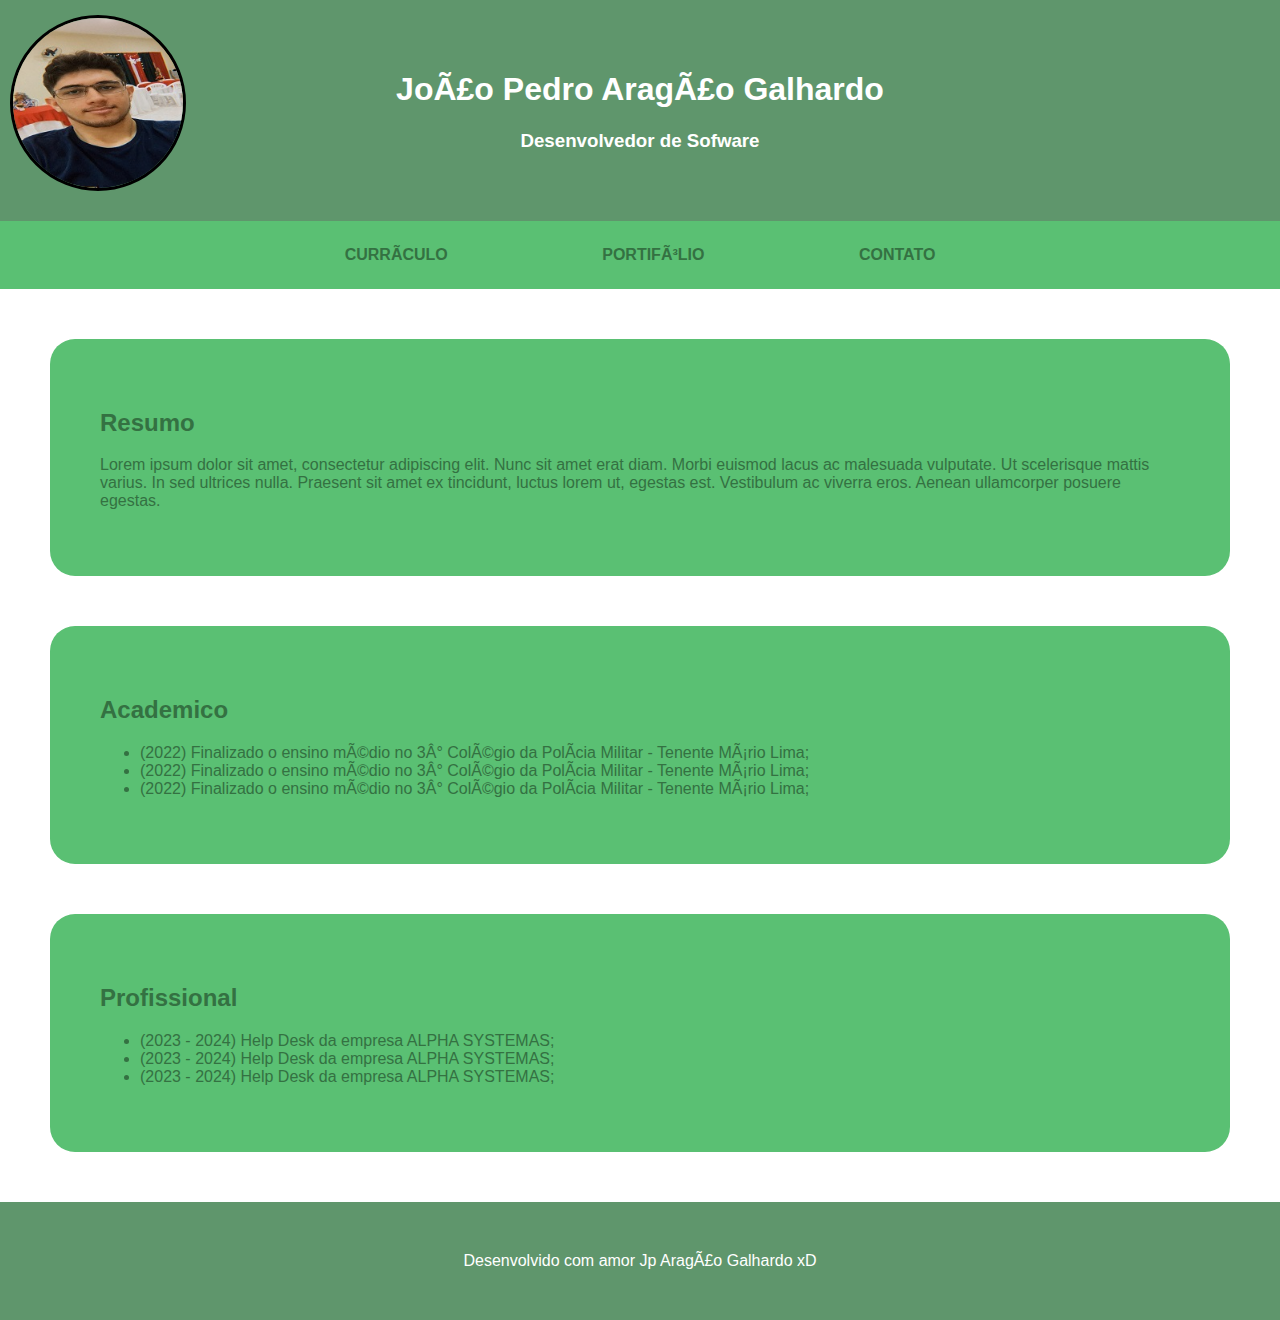
==== index.html @ 2290da08 "Rename INDEX.HTML to index.html" ====
<!DOCTYPE html>
<html lang="pt-br">

    <head>
        <meta http-equiv="Content-Type" content="text/html;charset-UTF-8">
        <title>site pessoal João Pedro</title>

        <meta name="description" content="Landing pessoal do progamador João Pedro. Aqui você encontrará informações do currículo, portifólio e contato do desenvolvedor">
        <meta name="keywords" content="site, pessoal, portifólio, landing, currículo, contato, João, Pedro">
        
        <link rel="shorcut icon"  href="assets/favicon.ico" type="image/x-icon">

        <meta name="viewport" content="width-device-width, initial-scale-1.0">

        <link rel="stylesheet" href="css/style.css">
        <link rel="preconnect" href="https://fonts.googleapis.com">
    </head>


    <body>

       <header>
        <img src="assets/ACD6947C-4CC8-47E8-8778-F95C95BD9BE8.jpg" alt="Foto de rosto de João Pedro">
        <h1>João Pedro Aragão Galhardo</h1>
        <h3>Desenvolvedor de Sofware</h3>
       </header>
       <nav>
        <ul>
            <li class="button"><a href="">currículo</a></li>
            <li class="button"><a href="pages/portifólio.html">portifólio</a></li>
            <li class="button"><a href="pages/contato.html">contato</a></li>
        </ul>
    </nav>
       <section>
        <h2>Resumo</h2>
        <P>Lorem ipsum dolor sit amet, consectetur adipiscing elit. Nunc sit amet erat diam. Morbi euismod lacus ac malesuada vulputate. Ut scelerisque mattis varius. In sed ultrices nulla. Praesent sit amet ex tincidunt, luctus lorem ut, egestas est. Vestibulum ac viverra eros. Aenean ullamcorper posuere egestas.</P>
    </section>

       <section>
        <h2>Academico</h2>
        <ul>
            <li>(2022) Finalizado o ensino médio no 3° Colégio da Polícia Militar - Tenente Mário Lima;</li>
            <li>(2022) Finalizado o ensino médio no 3° Colégio da Polícia Militar - Tenente Mário Lima;</li>
            <li>(2022) Finalizado o ensino médio no 3° Colégio da Polícia Militar - Tenente Mário Lima;</li>
        </ul>

    </section>

       <section>
        <h2>Profissional</h2>
        <ul>
            <li>(2023 - 2024) Help Desk da empresa ALPHA SYSTEMAS; </li>
            <li>(2023 - 2024) Help Desk da empresa ALPHA SYSTEMAS; </li>
            <li>(2023 - 2024) Help Desk da empresa ALPHA SYSTEMAS; </li>
        </ul>
       </section>

       <footer>Desenvolvido com amor Jp Aragão Galhardo xD</footer>
    </body>
</html>
---- css/style.css ----
body {
    margin: 0;
    font-family: "Roboto", sans-serif;
}

header {
    padding: 50px;
}
header img {
    width: 170px;
    height: 170;
    border-radius: 50%;
    position: absolute;
    top: 15px;
    left: 10px;
    border: 3px solid #000;
}

section {
    margin: 50px;
    padding: 50px;
    background-color: #5AC073;
    color: #347142;
    border-radius: 25px;
}

header, footer {
    background-color: #5F966C;
    text-align: center;
    color: white;
}
nav {
    background-color: #5AC073;   
    text-align: center;
}

nav ul{
    margin: 0;
    padding: 25px;
}

nav ul li{
    display: inline;
    margin: 50px;
}

nav ul li a{
    text-decoration: none;
    font-weight: bold;
    text-transform: uppercase;
    color: #347142;
}

footer {
    padding: 50px;
}

.button{
    border:0;
    color: #ffff;
    padding: 25px;
    background-color: #5AC073;
}

.button:hover{
    cursor: pointer;
    color: #FFFF;
    background-color:#3FA959;
}

@media only screen and (max-width: 600px) {
    nav ul li{
        display: inline;
        margin: 50px;
    }
}
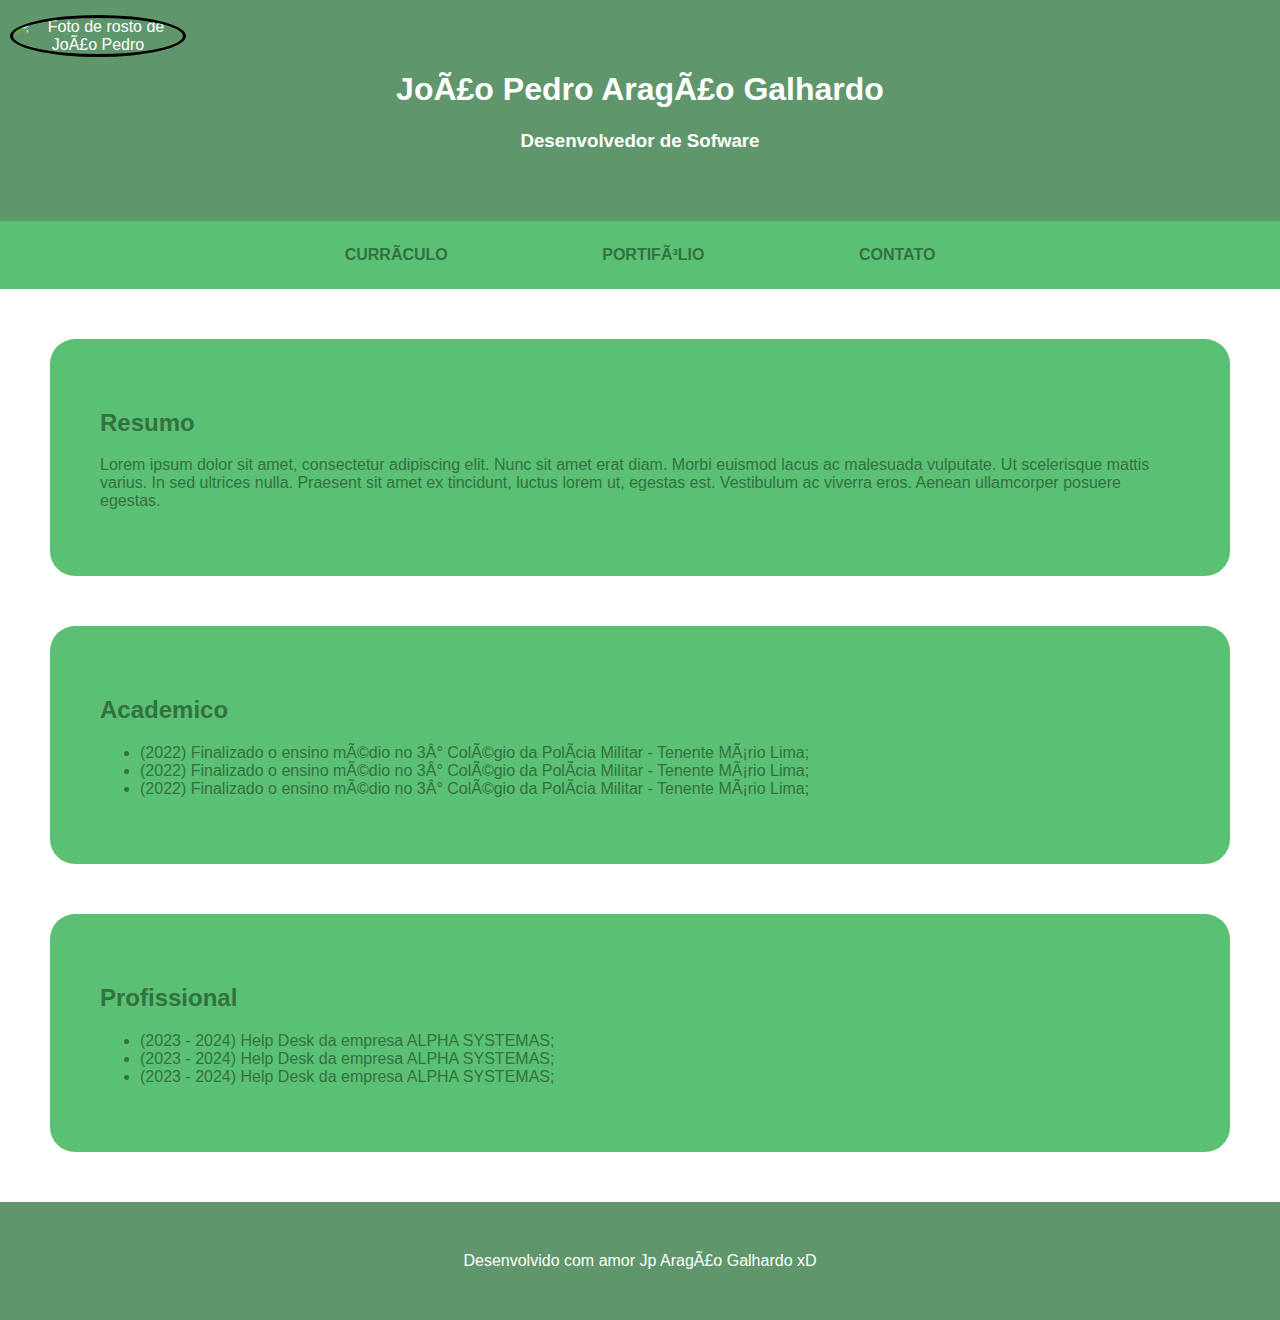
==== commit 0208957a: "Correção 3" ====
--- a/index.html
+++ b/index.html
@@ -20,8 +20,8 @@
     <body>
 
        <header>
-        <img src="assets/ACD6947C-4CC8-47E8-8778-F95C95BD9BE8.jpg" alt="Foto de rosto de João Pedro">
-        <h1>João Pedro Aragão Galhardo</h1>
+        <img src="assets/FOTO JOÃO PEDRO.jpg" alt="Foto de rosto de João Pedro">
+        <h1 id="nome-perfil">João Pedro Aragão Galhardo</h1>
         <h3>Desenvolvedor de Sofware</h3>
        </header>
        <nav>
@@ -57,4 +57,12 @@
 
        <footer>Desenvolvido com amor Jp Aragão Galhardo xD</footer>
     </body>
+    <script src="script/script.js"></script>
+    <script>
+    window.onload = function() {
+        manipularEventos();
+    }
+
+
+    </script>
 </html>
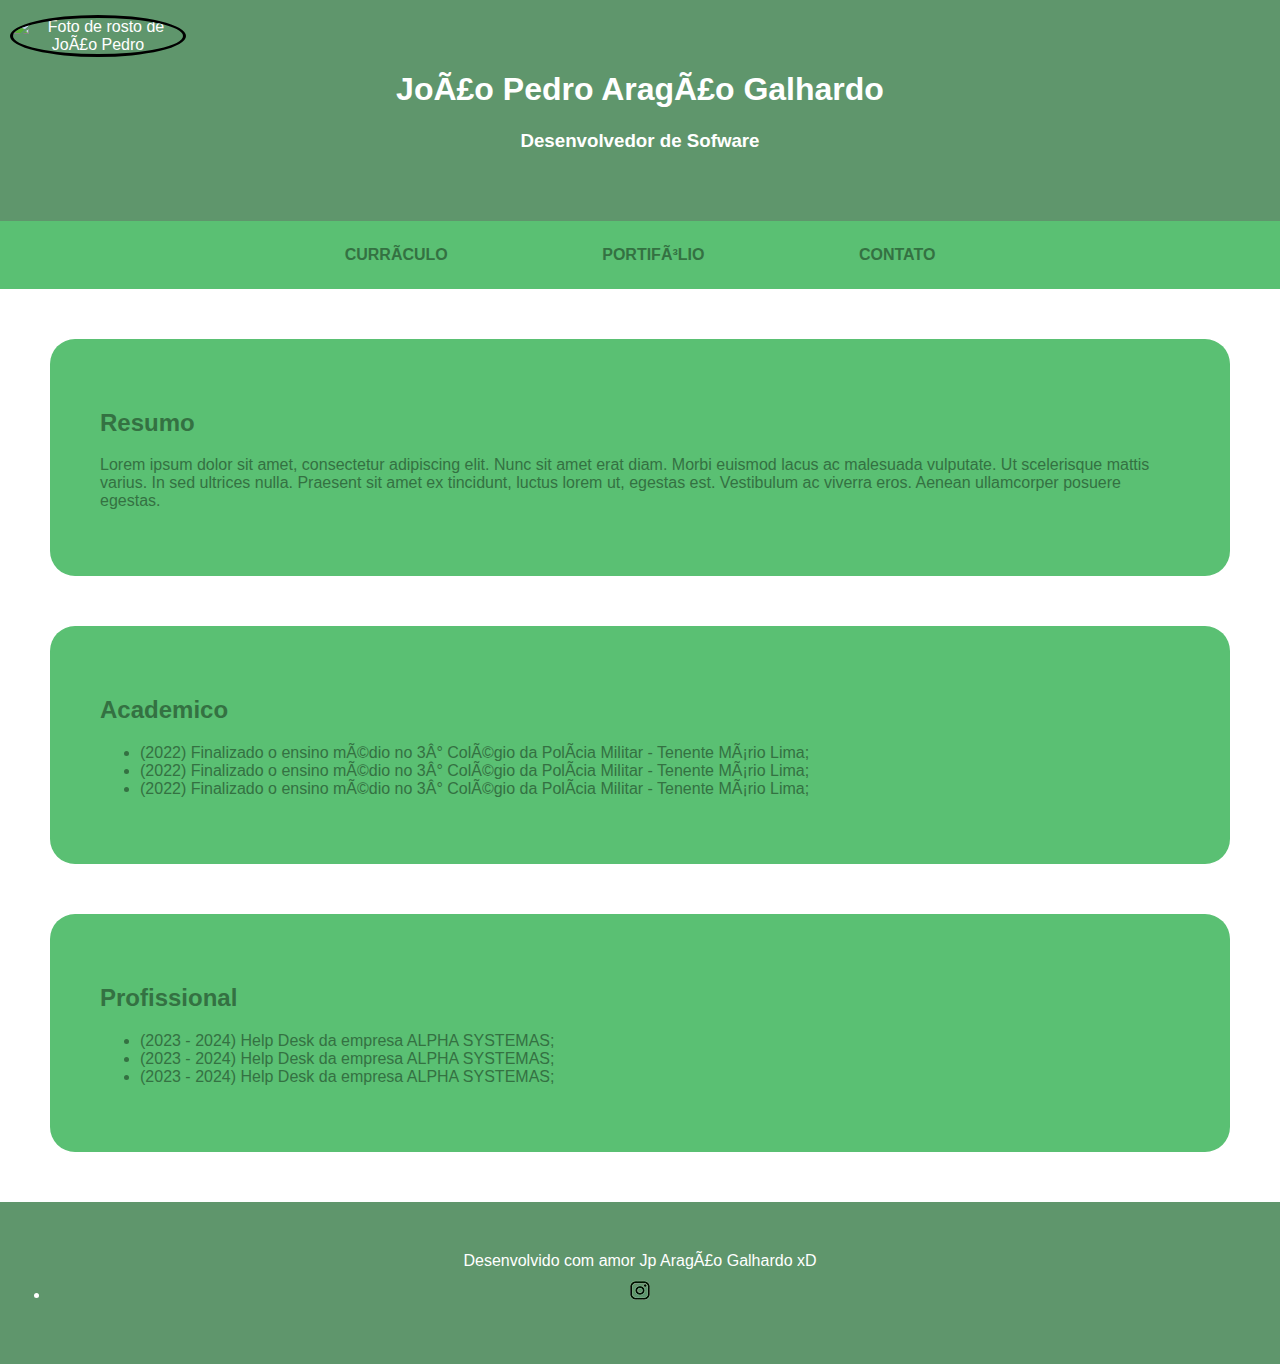
==== commit 509a5dfb: "Icone Instagram" ====
--- a/index.html
+++ b/index.html
@@ -55,7 +55,12 @@
         </ul>
        </section>
 
-       <footer>Desenvolvido com amor Jp Aragão Galhardo xD</footer>
+       <footer>
+        Desenvolvido com amor Jp Aragão Galhardo xD
+        
+        <li><a href="https://instagram.com/j_pedro_aragao/"target="_blank"> <img src="assets/instagram.jpg"></img></a></li>
+       </footer>
+       
     </body>
     <script src="script/script.js"></script>
     <script>
--- a/css/style.css
+++ b/css/style.css
@@ -55,6 +55,10 @@
     padding: 50px;
 }
 
+footer li {
+    padding: 10px;
+}
+
 .button{
     border:0;
     color: #ffff;
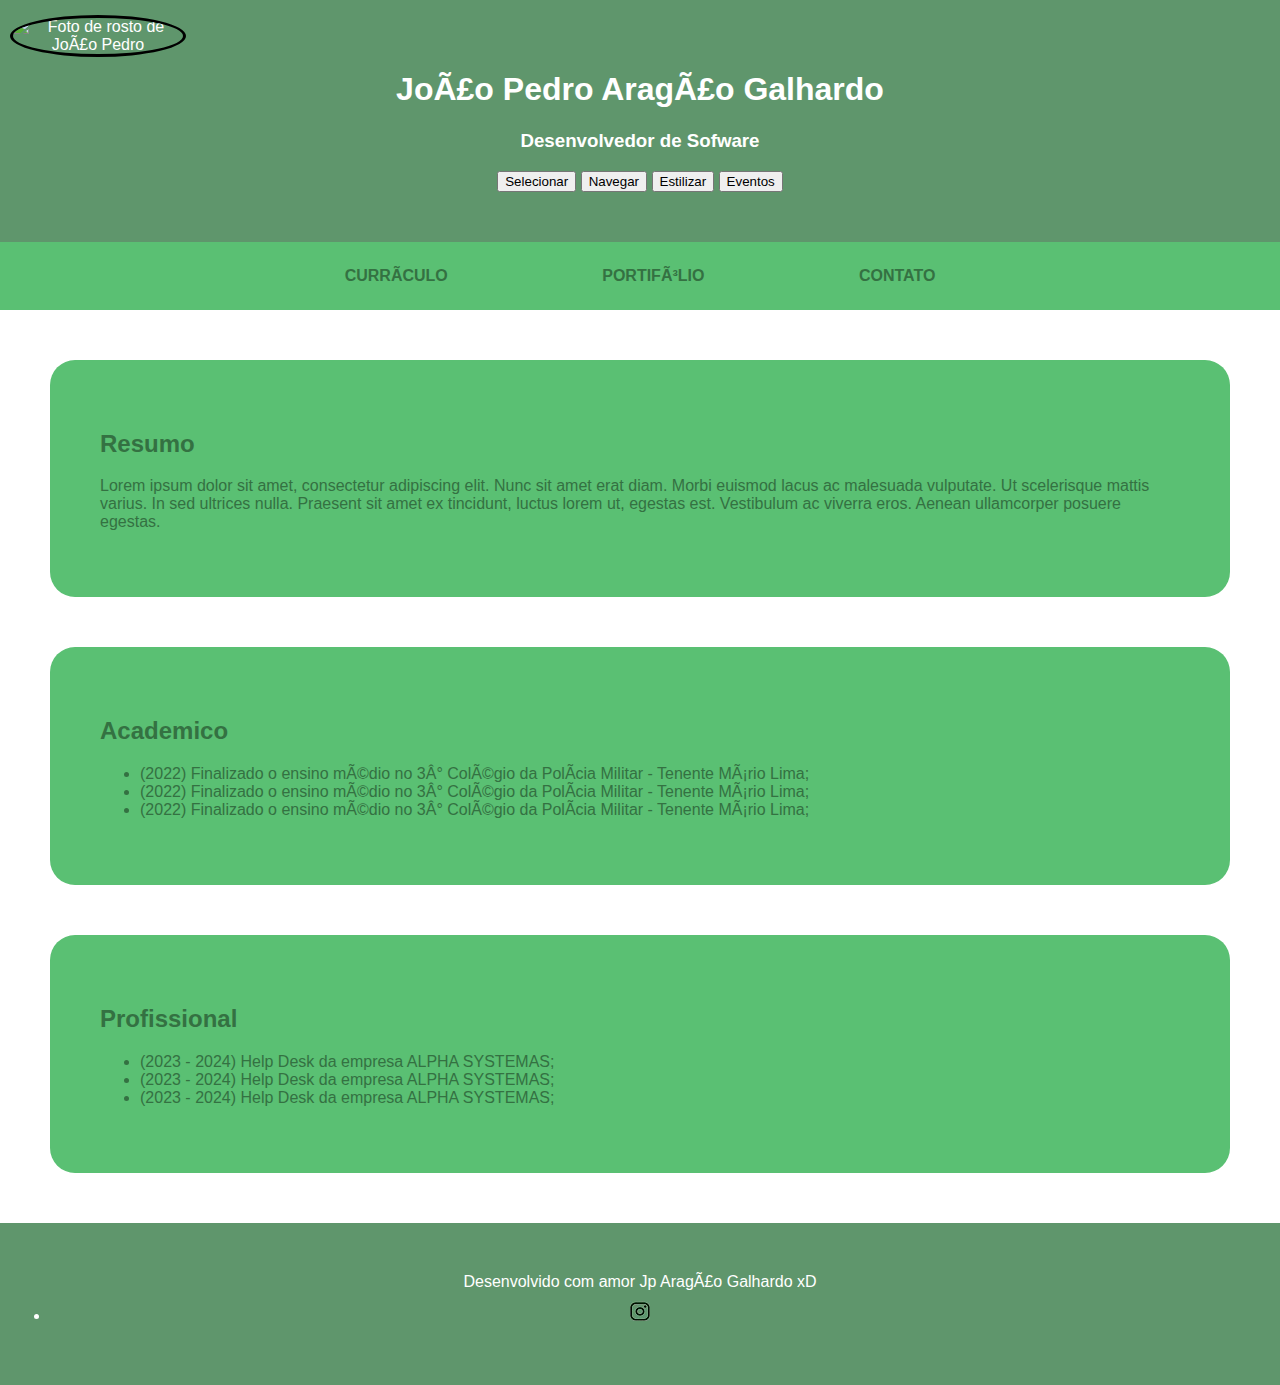
==== commit ddb297fe: "Adição butões" ====
--- a/index.html
+++ b/index.html
@@ -22,7 +22,11 @@
        <header>
         <img src="assets/FOTO JOÃO PEDRO.jpg" alt="Foto de rosto de João Pedro">
         <h1 id="nome-perfil">João Pedro Aragão Galhardo</h1>
-        <h3>Desenvolvedor de Sofware</h3>
+        <h3 id="eventoSubtitulo">Desenvolvedor de Sofware</h3>
+        <button onclick="manipularElementos()">Selecionar</button>
+        <button onclick="navegarEManipularDOM()">Navegar</button>
+        <button onclick="manipularEstilos()">Estilizar</button>
+        <button id="eventoBotao">Eventos</button>
        </header>
        <nav>
         <ul>
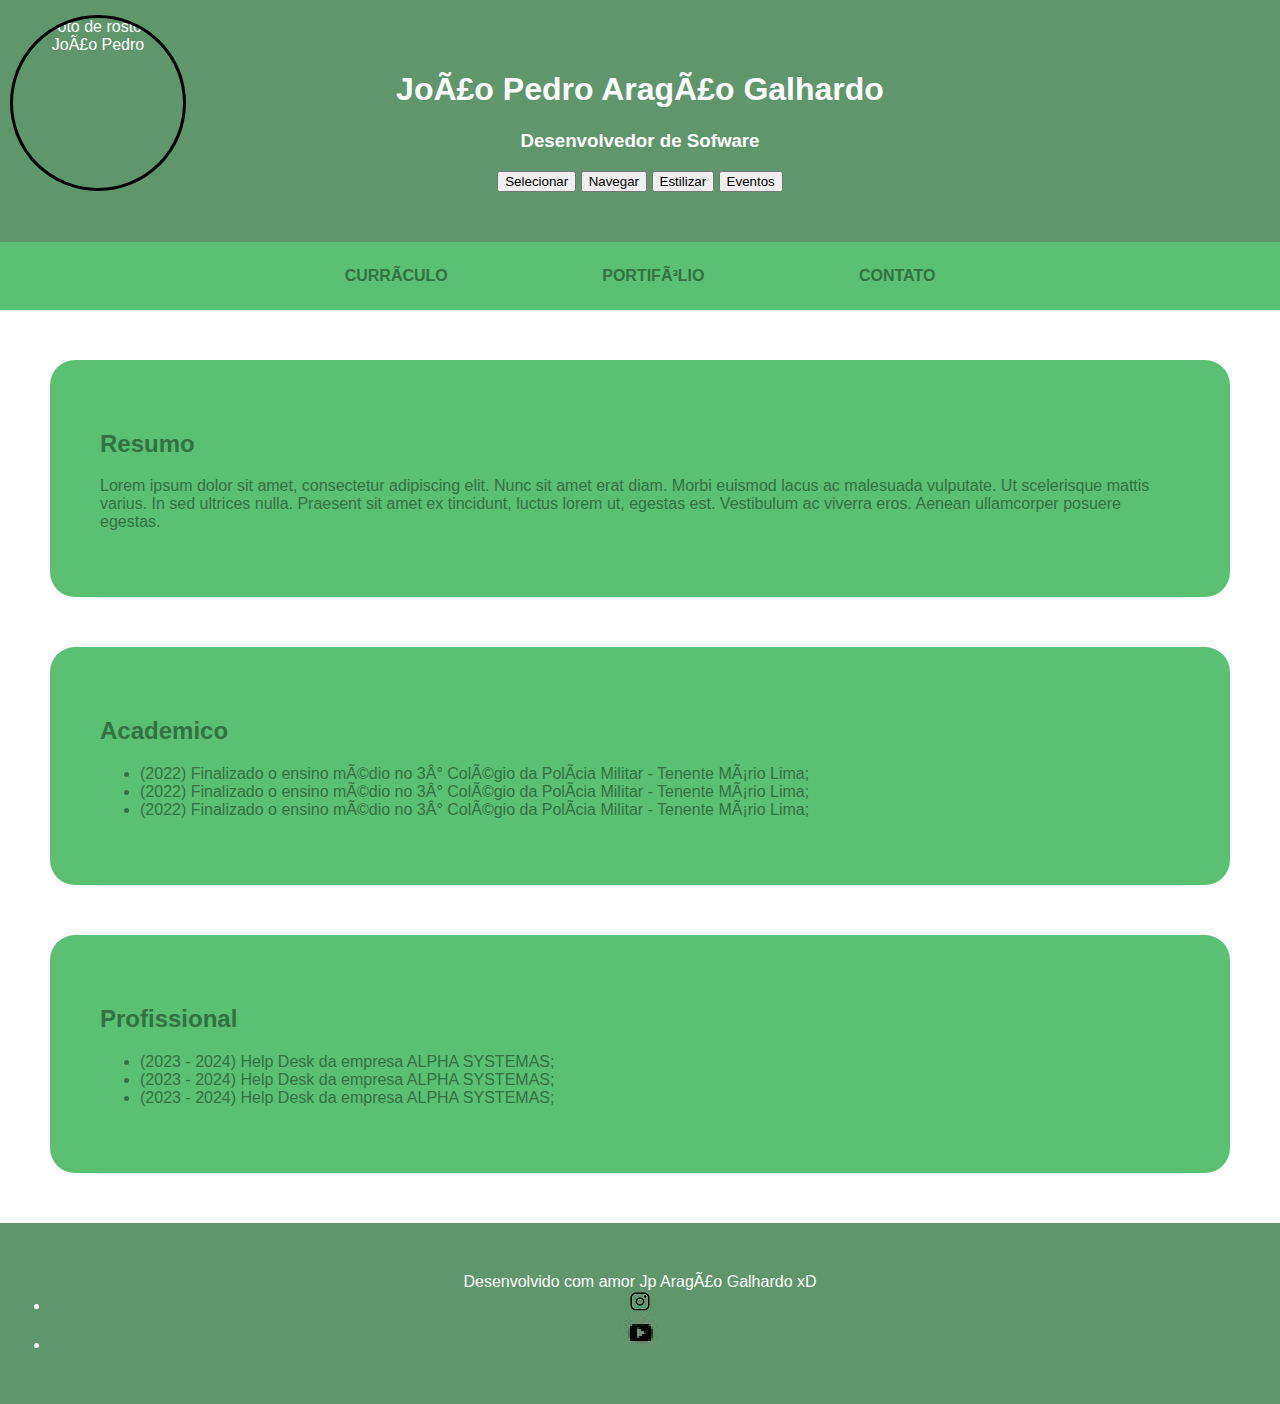
==== commit 07d1e575: "Correção imagem" ====
--- a/index.html
+++ b/index.html
@@ -63,6 +63,7 @@
         Desenvolvido com amor Jp Aragão Galhardo xD
         
         <li><a href="https://instagram.com/j_pedro_aragao/"target="_blank"> <img src="assets/instagram.jpg"></img></a></li>
+        <li><a href="https://www.youtube.com/@JoaoPedroAragaoGalhardo/"target="_blank"> <img src="assets/youtube.jpg"></img></a></li>
        </footer>
        
     </body>
--- a/css/style.css
+++ b/css/style.css
@@ -5,16 +5,18 @@
 
 header {
     padding: 50px;
-}
-header img {
+    position: relative;
+  }
+  
+  header img {
     width: 170px;
-    height: 170;
+    height: 170px;
     border-radius: 50%;
+    border: 3px solid #000;
     position: absolute;
     top: 15px;
     left: 10px;
-    border: 3px solid #000;
-}
+  }
 
 section {
     margin: 50px;
@@ -28,7 +30,7 @@
     background-color: #5F966C;
     text-align: center;
     color: white;
-}
+  }
 nav {
     background-color: #5AC073;   
     text-align: center;
@@ -53,11 +55,23 @@
 
 footer {
     padding: 50px;
+    text-align: center;
 }
 
-footer li {
-    padding: 10px;
+.social-links {
+    margin-top: 10px; 
 }
+
+.social-links a {
+    display: inline-block; 
+    margin-right: 10px; 
+}
+
+.social-links a:last-child {
+    margin-right: 0; 
+}
+
+
 
 .button{
     border:0;
@@ -78,3 +92,13 @@
         margin: 50px;
     }
 }
+
+@media only screen and (max-width: 740px) {
+    header img {
+        position: static; /* Remover a posição absoluta */
+        float: left; /* Flutuar a imagem para a esquerda */
+        margin-right: 20px; /* Adicionar margem à direita para separar do texto */
+        margin-bottom: 20px; /* Adicionar margem inferior para separar do texto */
+    }
+}
+
